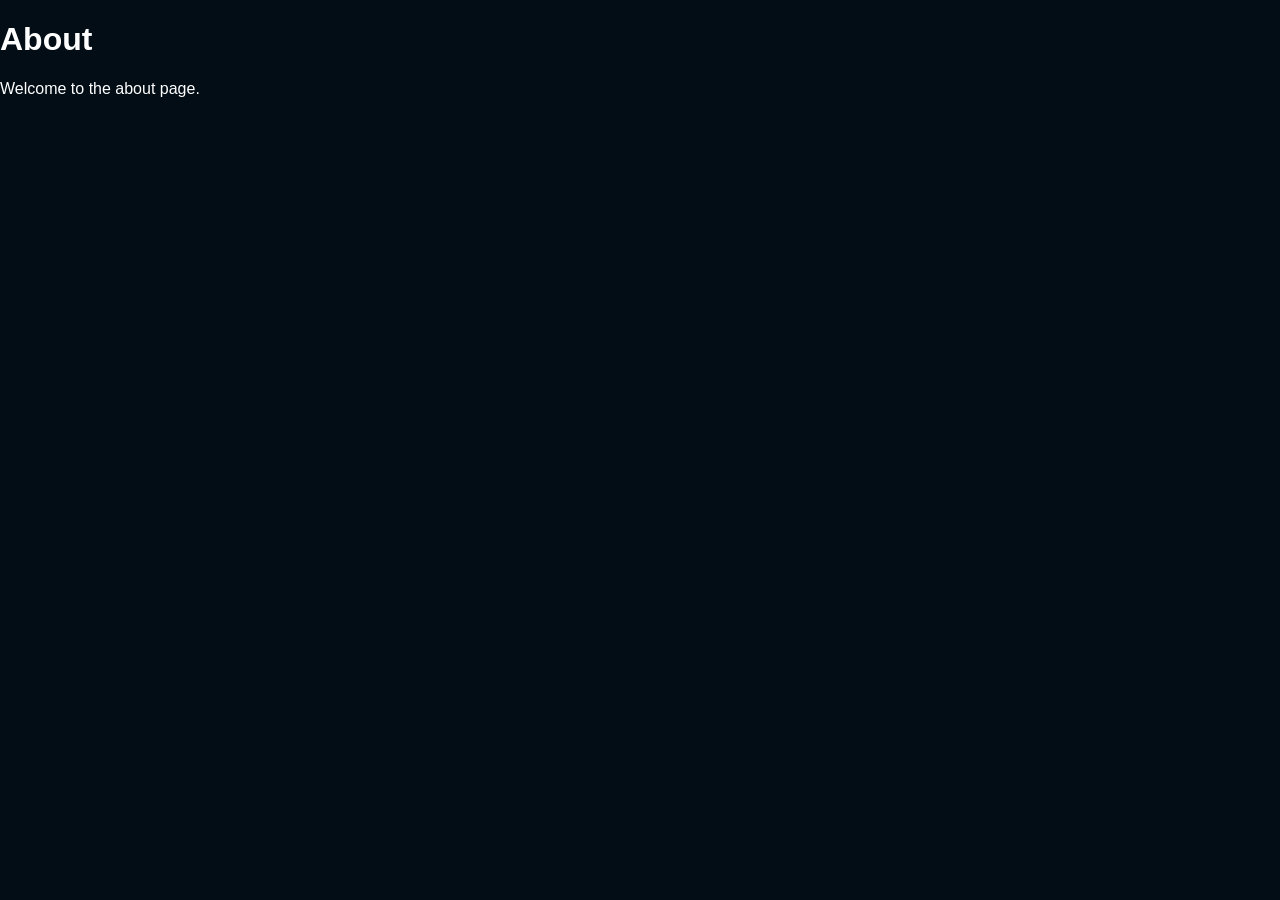
==== about/index.html @ 1e13abdf "Added subpage for potential extra information, no content yet" ====
<!DOCTYPE html>
<html lang="en">
  <head>
    <meta charset="UTF-8" />
    <meta name="viewport" content="width=device-width, initial-scale=1.0" />
    <link rel="stylesheet" href="../style.css">
    <title>About</title>
  </head>
  <body>
    <h1>About</h1>
    <p>Welcome to the about page.</p>
  </body>
</html>
---- style.css ----
/* Grundlayout */

:root {
  --background: hsl(210, 75%, 5%);          /* deep navy-black */
  --background-secondary: hsl(190, 90%, 10%); /* dark teal surface */
  --text: hsl(0, 0%, 100%);                /* soft white */
  --main-color: hsl(175, 80%, 35%);          /* vibrant teal */
  --main-darker: hsl(175, 80%, 25%);
  --accent-color: #f97316;        /* warm orange */
}

body {
  font-family: Arial, sans-serif;
  color: var(--text);
  background-color: var(--background);
  margin: 0;
  padding: 0;
}

header,
footer {
  background-color: var(--background-secondary);
  padding: 12px 16px;
}

header h1,
footer p {
  margin: 0;
}

main {
  padding: 20px;
}

/* Spielbereich */

#game-area {
  max-width: 600px;
  margin: 0 auto;
  border: 2px solid var(--main-color);
  border-radius: 8px;
  padding: 16px;
  background-color: var(--background-secondary);
}

#hint-text {
  font-size: 1.1em;
  margin-bottom: 12px;
}

#answer-text {
  font-weight: bold;
  margin-top: 12px;
}

#score-text {
  margin-top: 8px;
  font-style: italic;
}

/* Buttons */

#buttons {
  margin-top: 8px;
}

button {
  will-change: transform;
  padding: 8px 16px;
  margin-right: 8px;
  cursor: pointer;
  border: none;
  border-radius: 4px;
  background-color: var(--main-color);
  color: rgb(255, 255, 255);
  transition: background-color .2s ease, transform .2s ease;
}

button:hover {
  background-color: var(--main-darker);
  transform: scale(105%);
}
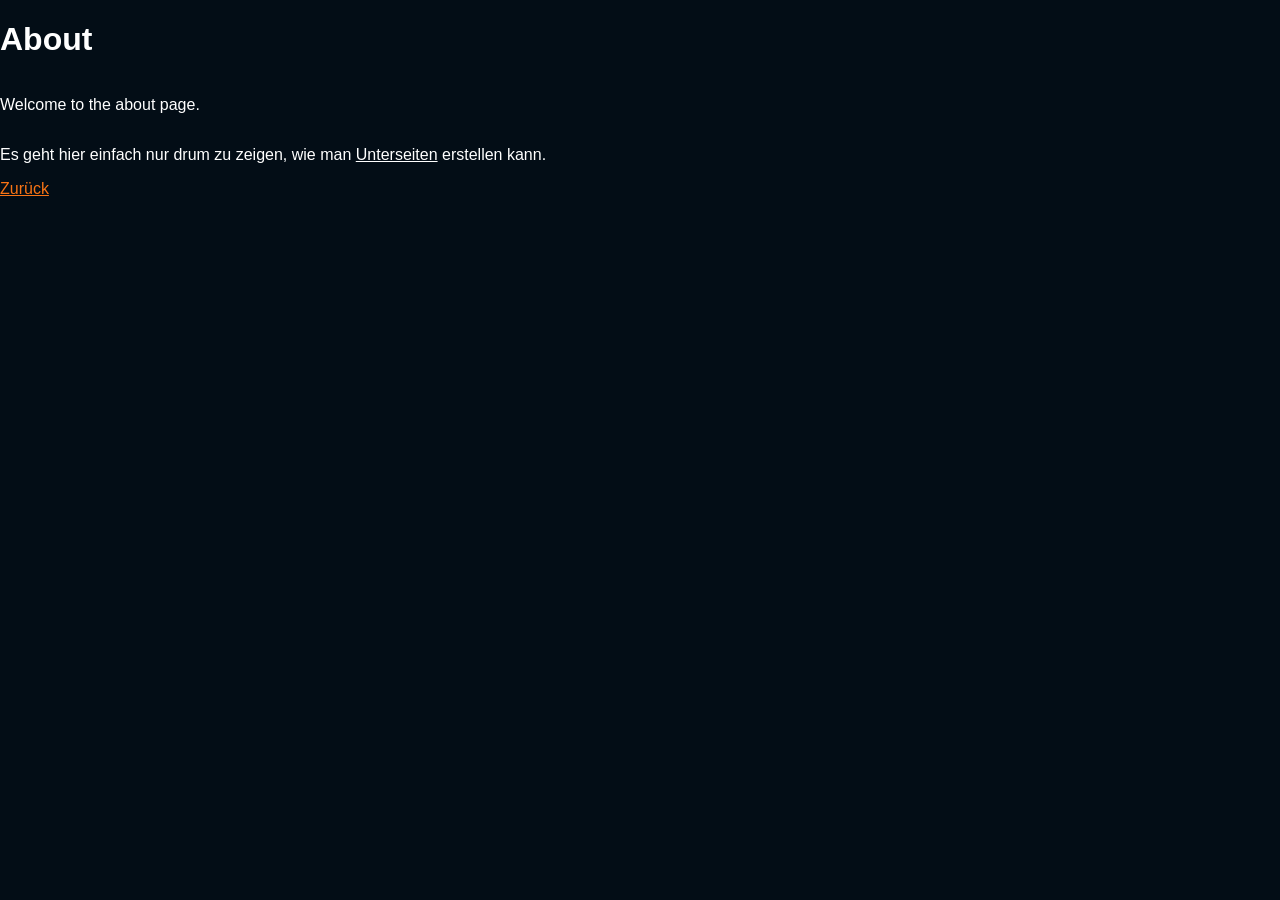
==== commit df365a6f: "Konsolencommit" ====
--- a/about/index.html
+++ b/about/index.html
@@ -9,5 +9,7 @@
   <body>
     <h1>About</h1>
     <p>Welcome to the about page.</p>
+    <p>Es geht hier einfach nur drum zu zeigen, wie man <u>Unterseiten</u> erstellen kann.</p>
+    <a href = "../">Zurück</a>
   </body>
 </html>
--- a/style.css
+++ b/style.css
@@ -1,13 +1,25 @@
 /* Grundlayout */
 
 :root {
+    /* Colors */
   --background: hsl(210, 75%, 5%);          /* deep navy-black */
   --background-secondary: hsl(190, 90%, 10%); /* dark teal surface */
   --text: hsl(0, 0%, 100%);                /* soft white */
   --main-color: hsl(175, 80%, 35%);          /* vibrant teal */
   --main-darker: hsl(175, 80%, 25%);
-  --accent-color: #f97316;        /* warm orange */
+  --accent-color: hsl(25, 95%, 53%);        /* warm orange */
+
 }
+
+:root[data-theme = "light"]{
+  --background: hsl(190, 30%, 96%);          /* soft blue-white */
+  --background-secondary: hsl(190, 35%, 88%); /* light teal surface */
+  --text: hsl(210, 40%, 12%);                /* dark navy text */
+  --main-color: hsl(175, 70%, 35%);          /* vibrant teal */
+  --main-darker: hsl(175, 70%, 25%);         /* darker teal hover */
+  --accent-color: hsl(25, 95%, 50%);         /* warm orange */
+}
+
 
 body {
   font-family: Arial, sans-serif;
@@ -15,26 +27,53 @@
   background-color: var(--background);
   margin: 0;
   padding: 0;
+  min-height: 100dvh; /*Der Body ist mindestens so groß wie das Broswerfenster -> erleichtert Layout*/
+  display: flex;
+  flex-direction: column;
 }
 
 header,
 footer {
   background-color: var(--background-secondary);
   padding: 12px 16px;
+  position: sticky; /*Ähnlich wie Position absolute, kann aber von einem anderen Objekt "abgelöst" werden. Für unseren Fall aber eigentlich egal*/
+}
+footer{
+    bottom: 0;
+}
+header{
+  top: 0;
+  display: flex;
+  align-items: center;
+}
+#btn-theme{
+  right: 0;
+  margin-left: auto;
 }
 
 header h1,
 footer p {
   margin: 0;
 }
+h2{
+  font-size: 2em;
+}
 
 main {
   padding: 20px;
+  flex: 1; /*Grows to fit container size*/
+  display: flex;
+  flex-direction: column;
+  justify-content: center;
 }
 
 /* Spielbereich */
 
 #game-area {
+  display: flex;
+  flex-direction: column;
+  align-items: center;
+  width: 80vw;
   max-width: 600px;
   margin: 0 auto;
   border: 2px solid var(--main-color);
@@ -43,16 +82,28 @@
   background-color: var(--background-secondary);
 }
 
-#hint-text {
+#hint-list {
+  margin: 0;
   font-size: 1.1em;
-  margin-bottom: 12px;
+  min-height: 5em;
+  list-style-type: decimal;
 }
 
 #answer-text {
+  position: absolute;
+  bottom: 0;
   font-weight: bold;
-  margin-top: 12px;
+  font-size: 1.5em;
+  margin: 1em;
+  padding: 0 .25em;
+  text-shadow: 0 0 10px var(--background-secondary);
+
 }
 
+  [data-theme = "light"] #answer-text{
+    background-color: var(--background-secondary);
+    text-shadow: none;
+  }
 #score-text {
   margin-top: 8px;
   font-style: italic;
@@ -73,10 +124,39 @@
   border-radius: 4px;
   background-color: var(--main-color);
   color: rgb(255, 255, 255);
-  transition: background-color .2s ease, transform .2s ease;
+  transition: background-color .1s ease-out, transform .1s ease-out;
 }
 
 button:hover {
   background-color: var(--main-darker);
   transform: scale(105%);
 }
+button:active{
+  transform: scale(95%);
+}
+button:disabled{
+  background-color: hsl(from var(--main-color) h calc(s*.2) calc(l*1.5));
+}
+button:disabled:hover{
+  cursor: not-allowed;
+  transform: none;
+}
+
+#solution{
+  display: flex;
+  position: relative;
+  flex-direction: column;
+  align-items: center;
+}
+#solutionImage{
+  aspect-ratio: 1/1;
+  object-fit: contain;
+  height: 40dvh;
+}
+
+a{
+  color: var(--accent-color);
+}
+a:hover{
+  color: hsl(from var(--accent-color) h 100 calc(l*.9));
+}
